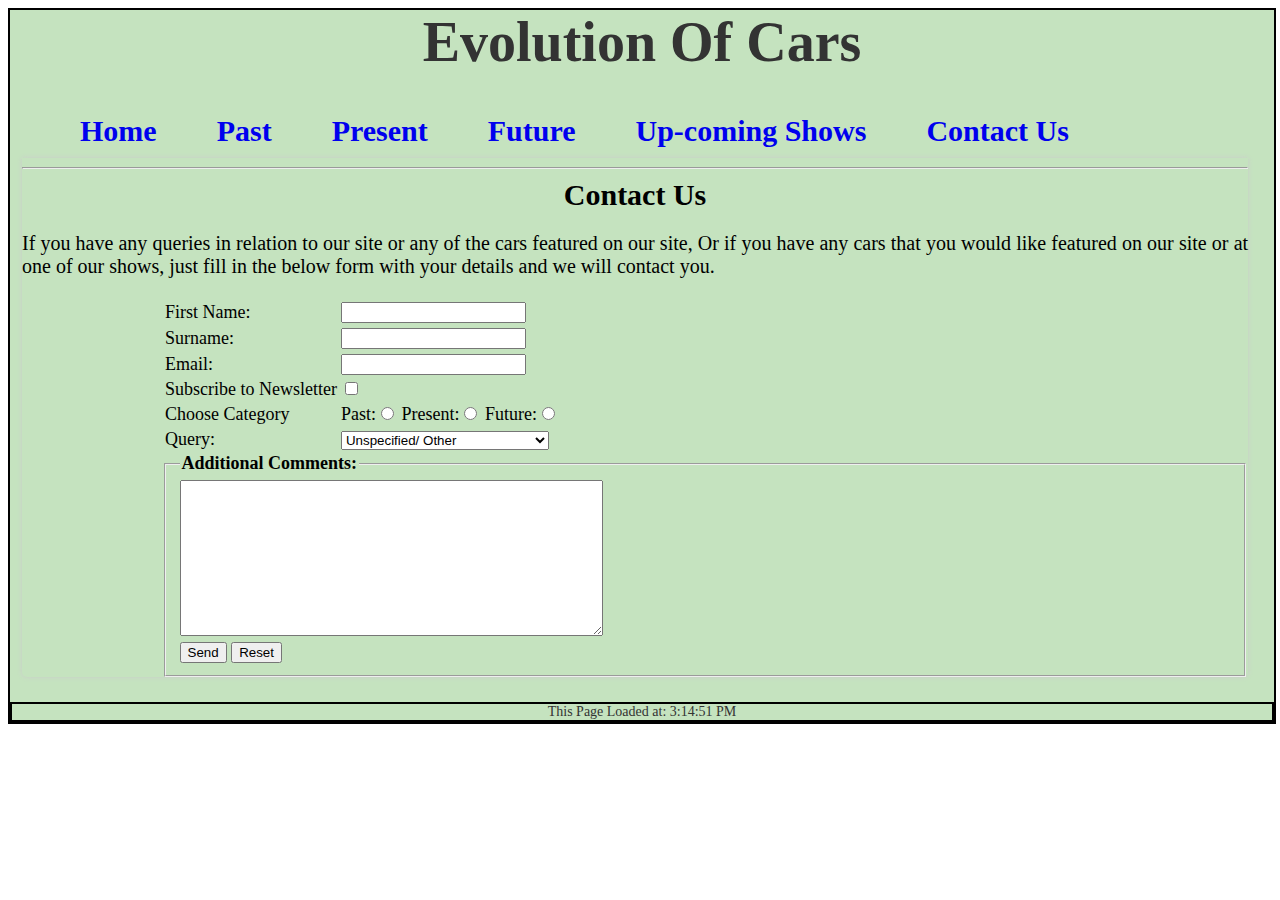
==== carSite/contactUs.html @ 208127a2 "Add files via upload" ====
<!DOCTYPE html PUBLIC "-//W3C//DTD XHTML 1.0 Strict//EN" "http://www.w3.org/TR/xhtml1/DTD/xhtml1-strict.dtd">

<html xmlns="http://www.w3.org/1999/xhtml">
	<head>
		<meta http-equiv="Content-Type" content="text/html;charset=utf-8" />
		<title>
			Evolution of Cars
		</title>
		<link href="style.css" rel="stylesheet" type="text/css" />
		<script type="text/javascript" src="JavaScript.js">
		</script>
	</head>
	<body onload="init()">
		<div id="mainContent">
			<div id="header">
				<h1>
					Evolution Of Cars
				</h1>
			</div>
			<div id="buttonMenu">
				<ul class="buttons">
					<li><a href="index.html">Home </a></li>
					<li><a href="past.html">Past </a></li>
					<li><a href="present.html">Present </a></li>
					<li><a href="future.html">Future </a></li>
					<li><a href="show.html">Up-coming Shows</a></li>
					<li><a href="contactUs.html">Contact Us</a></li>
				</ul>
			</div>
			<div id="clear">
			</div>
			<div id="content">
				<hr/>
				<h2 class="pageHeading">
					Contact Us
				</h2>
				<p>
					If you have any queries in relation to our site or any of the cars featured on our site, Or if you have any cars that you would like
					featured on our site or at one of our shows, just fill in the below form with your details and we will contact you.
				</p>
				<form id="contactUs" method="post" action="mailto:gaving30@gmail.com" onsubmit="return validateForm(this);">
				<table>
					<tr>
						<td>First Name:</td>
						<td><input name="fname" type = "text" /></td>
					</tr>
					<tr>
						<td>Surname:</td>
						<td><input name="sname" type="text" /></td>
					</tr>
					<tr>
						<td>Email:</td>
						<td><input name="eMail" type = "text" /></td>
					</tr>

					<tr>
						<td><label for="nLtr">Subscribe to Newsletter</label></td>
						<td><input type="checkbox" name="newsLtr" value="yes" id="nLtr" /></td>
					</tr>
					<tr>
						<td>Choose Category</td>
						<td>
							Past:<input type="radio" name="cat" value="past" />
							Present:<input type="radio" name="cat" value="present" />
							Future:<input type="radio" name="cat" value="future" />
						</td>
					</tr>
					<tr>
						<td>Query:</td>
							<td><select name="reason">
								<optgroup label="Reason:">
									<option value = "unspec">Unspecified/ Other</option>
									<option value = "show">Enter a car in show</option>
									<option value = "car">Query Car on site</option>
									<option value = "member">Become a member of TEoC</option>
									<option value = "unsub">Unsubscribe from Newsletter</option>
								</optgroup>
							</select>
						</td>
					</tr>
				</table>
				<fieldset>
					<legend><b>Additional Comments:</b></legend>
					<textarea rows="10" cols="50" name="comments"></textarea>
					<br/>
					<input type="submit" value="Send" />
					<input type="reset" />
				</fieldset>
			</form>
			</div>
			<div id="footer" >
				This Page Loaded at: <label id="timeDate"></label>
			</div>
		</div>
	</body>
</html>
---- carSite/style.css ----
#lightbox
{
	position:fixed; /* keeps the lightbox window in the current viewport */
	top:0; 
	left:0; 
	width:100%; 
	height:100%; 
	background:url(overlay.png) repeat; 
	text-align:center;
}

#lightbox p
{
	text-align:right; 
	color:#fff; 
	margin-right:20px; 
	font-size:12px; 
}

#lightbox img
{
	box-shadow:0 0 25px #111;
	-webkit-box-shadow:0 0 25px #111;
	-moz-box-shadow:0 0 25px #111;
	max-width:940px;
	width: 750px;
	height: 500px;
	margin-top: 80px;
}

.showPics
{
	width: 500px;
	height: 110px;
}

#showRight
{
	float: left;
	width: 45%;
}

#showLeft
{
	margin-left: 25px;
	float: left;
	width: 45%;
}

.carPictureLeft
{
	margin-left: 25px;
	margin-right: 25px;
	width: 400px;
	height: 250px;
	float: left;
	clear: bottom;
	border: 1px solid #333;
	box-shadow: 10px 10px 5px #888;
	moz-box-shadow: 10px 10px 5px #888;
	webkit-box-shadow: 10px 10px 5px #888;
}

.carPictureRight
{
	margin-right: 25px;
	margin-left: 25px;
	width: 400px;
	height: 250px;
	float: right;
	clear: bottom;
	border: 1px solid #333;
	box-shadow: 10px 10px 5px #888;
	moz-box-shadow: 10px 10px 5px #888;
	webkit-box-shadow: 10px 10px 5px #888;
}

#printButton
{
	color: Black;
	width: 80px;
}

#nextShow
{
	color: Red;
}

#dateTime
{
	font-weight: bold;
}

a:visited
{
	color: Black;
}

#clear
{
	clear: both;
	position: relative;
}

#buttonMenu
{
	margin: 0;
}

.carHeading
{
	text-align: center;
	color: Blue;
}

#mainContent
{
	width: 100%;
	color: #333;
	border: 2px solid black;
	font-size: 14px;
	background-color: #C5E3BF;
	clear: both;
}

#header
{
	font-family: Bradley Hand ITC;
	font-size: 28px;

}

#header h1
{
	padding: 0;
	margin: 0;
	text-align: center;
}

#body
{
	border: 2px solid black;
}

#footer
{
	clear: both;
	margin: 0px;
	border: 2px solid black;
	text-align: center;
	padding 15px;
}

#content
{
	color: black;
	float: left;
	font-size: 18px;
	width: 97%;
	text-align: justify;
	margin-left: 12px;
	margin-bottom: 25px;
	-moz-border-radius:0 0 5px 5px;
	-webkit-border-radius: 0 0 5px 5px;
	-moz-box-shadow:0 0 5px #ccc;
	-webkit-box-shadow:0 0 5px #ccc;
}

#info
{
	position: realtive;
	text-align: justify;
	width: 90%;
	margin-left: 50px;
}

.buttons
{
    list-style-type: none;
	font-family: Bradley Hand ITC;
	font-size: 30px;
	font-weight: bold;
}

.buttons li
{
	float: left;
	padding:0em;
	padding: 10px 30px;
}

.buttons li a
{
   	text-decoration: none;
	font-size: 30px;

}

.buttons li a:hover
{
	color: #fff;
	font-size: 30px;
}

p
{
	width: 100%;
	font-family: Bell MT;
	font-size: 20px;
	clear: both;
}

h2
{
	margin: 0 0 .5em 0;
	font-family: Bradley Hand ITC;
	font-size: 30px;
}

.pageHeading
{
	text-align: center;
}

.indexPicture
{
	width: 900px;
	height: 250px;
	display: block;
	margin-left: auto;
	margin-right: auto;
}

#contactUs
{
	margin-left: 140px;
}

#map
{
	float: right;
}
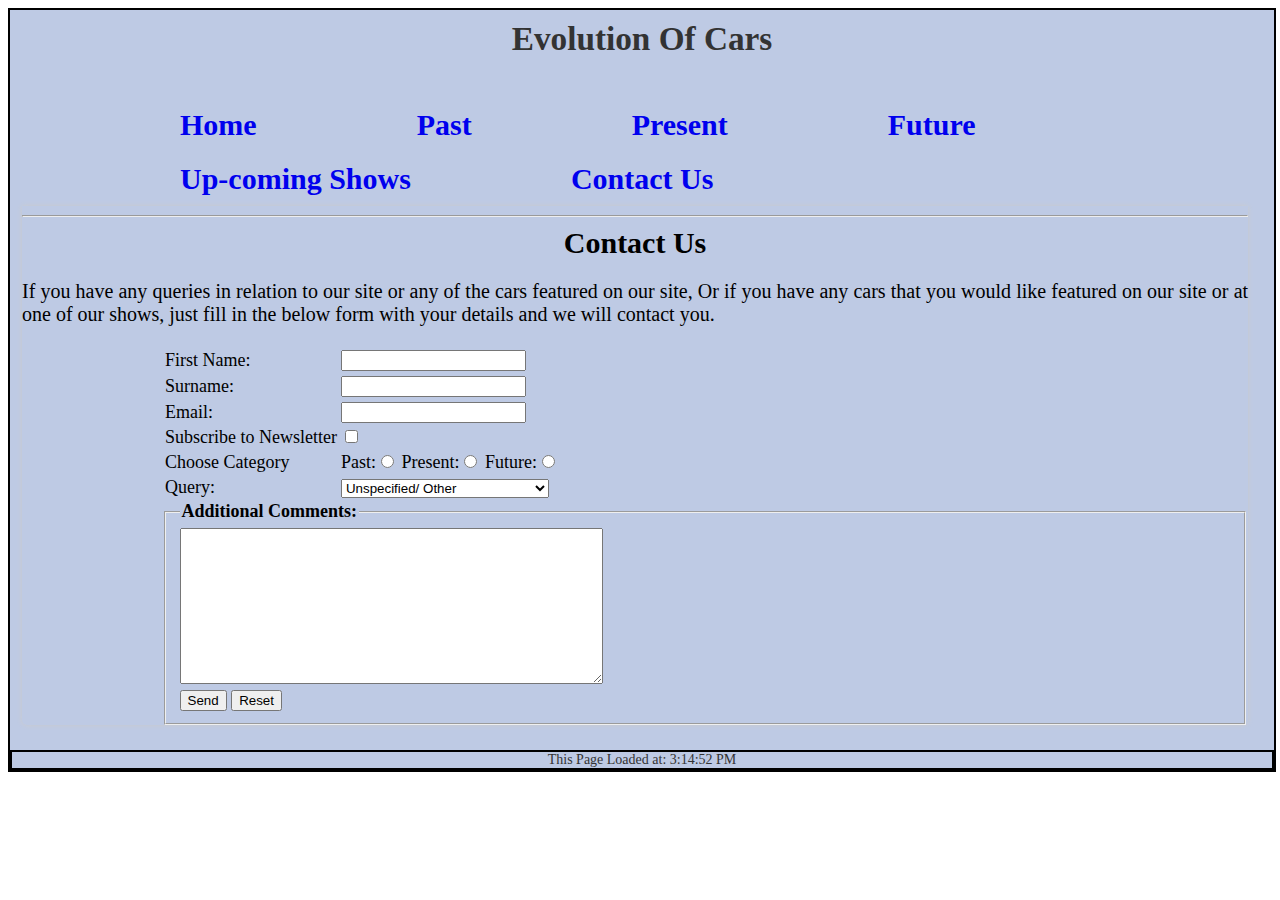
==== commit f93caaac: "Add files via upload" ====
--- a/carSite/contactUs.html
+++ b/carSite/contactUs.html
@@ -13,9 +13,9 @@
 	<body onload="init()">
 		<div id="mainContent">
 			<div id="header">
-				<h1>
+				<h2>
 					Evolution Of Cars
-				</h1>
+				</h2>
 			</div>
 			<div id="buttonMenu">
 				<ul class="buttons">
--- a/carSite/style.css
+++ b/carSite/style.css
@@ -1,3 +1,4 @@
+
 #lightbox
 {
 	position:fixed; /* keeps the lightbox window in the current viewport */
@@ -119,20 +120,15 @@
 	color: #333;
 	border: 2px solid black;
 	font-size: 14px;
-	background-color: #C5E3BF;
-	clear: both;
-}
-
-#header
-{
-	font-family: Bradley Hand ITC;
-	font-size: 28px;
-
-}
-
-#header h1
-{
-	padding: 0;
+	background-color: #BECAE4  ;
+	clear: both;
+}
+
+
+#header h2
+{
+	font-size: 2.6vw;
+	padding: 10px;
 	margin: 0;
 	text-align: center;
 }
@@ -187,13 +183,14 @@
 	float: left;
 	padding:0em;
 	padding: 10px 30px;
+	margin-left: 100px;
 }
 
 .buttons li a
 {
    	text-decoration: none;
 	font-size: 30px;
-
+	text-align: center;
 }
 
 .buttons li a:hover
@@ -239,4 +236,55 @@
 #map
 {
 	float: right;
-}+}
+
+/* START TABLET MODE*/
+
+@media only screen and (max-width: 1000px) {
+    #mainContent
+	{
+        background-color: Yellow;
+    }
+
+	#header h2
+	{
+		font-size: 4.5vw;
+	}
+	
+	.buttons li a
+	{
+		text-decoration: none;
+		font-size: 4.5vw;
+		text-align: center;
+		background-color:  Pink;
+	}
+
+}
+
+/* END TABLET MODE*/
+
+/* START MOBILE MODE*/
+
+@media only screen and (max-width: 500px) {
+    #mainContent
+	{
+        background-color: Red;
+    }
+
+	#header h2
+	{
+		font-size: 5.5vw;
+	}
+	
+	.buttons li a
+	{
+		text-decoration: none;
+		font-size: 5.5vw;
+		text-align: center;
+		background-color:  Green;
+	}
+	
+}
+
+/* END MOBILE MODE*/
+
